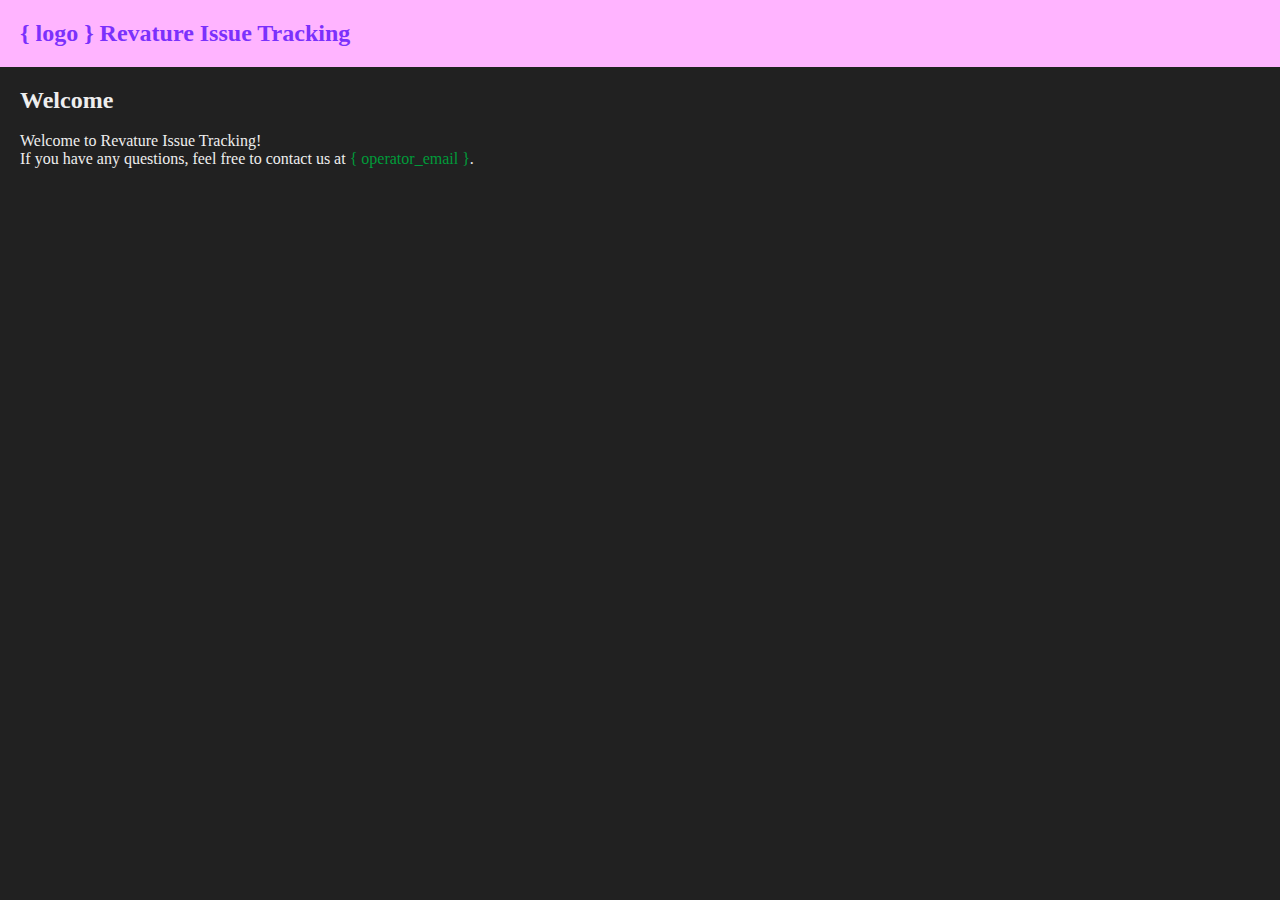
==== src/main/resources/email/AccountCreated/index.html @ db947b32 "Initial commit" ====
<!DOCTYPE html>
<html lang="en">
<head>
    <meta charset="UTF-8">
    <meta http-equiv="X-UA-Compatible" content="IE=edge">
    <meta name="viewport" content="width=device-width, initial-scale=1.0">
    <title>Welcome</title>
</head>
<body>
    <div class="header">
        <header>
            <h1>{ logo } Revature Issue Tracking</h1>
        </header>
    </div>
    <div class="hero">
        <h2>Welcome</h2>
        <br/>
        Welcome to Revature Issue Tracking!
        <br/>
        If you have any questions, feel free to contact us at <span>{ operator_email }</span>.
    </div>
</body>
<link rel="stylesheet" href="style.css">
</html>
---- src/main/resources/email/AccountCreated/style.css ----
* {
    margin: 0;
    padding: 0;
    list-style: none;
    text-decoration: none;
    background-color: #212121;
    color: #eeeeee;
}

.header {
    font-size: 12px;
    width: 100%;
    display: block;
    background-color: #ffb4ff;
}

.hero {
    margin: 20px;
}

button {
    padding: 5px 10px;
    margin: 5ppx auto;
    border: 2px solid #A0A0A0;
}

.header h1 {
    width: 100%;
    background-color: #ffb4ff;
    color: #7b31fc;
    padding: 20px;
}

.hero span {
    color: #009b3a;
}
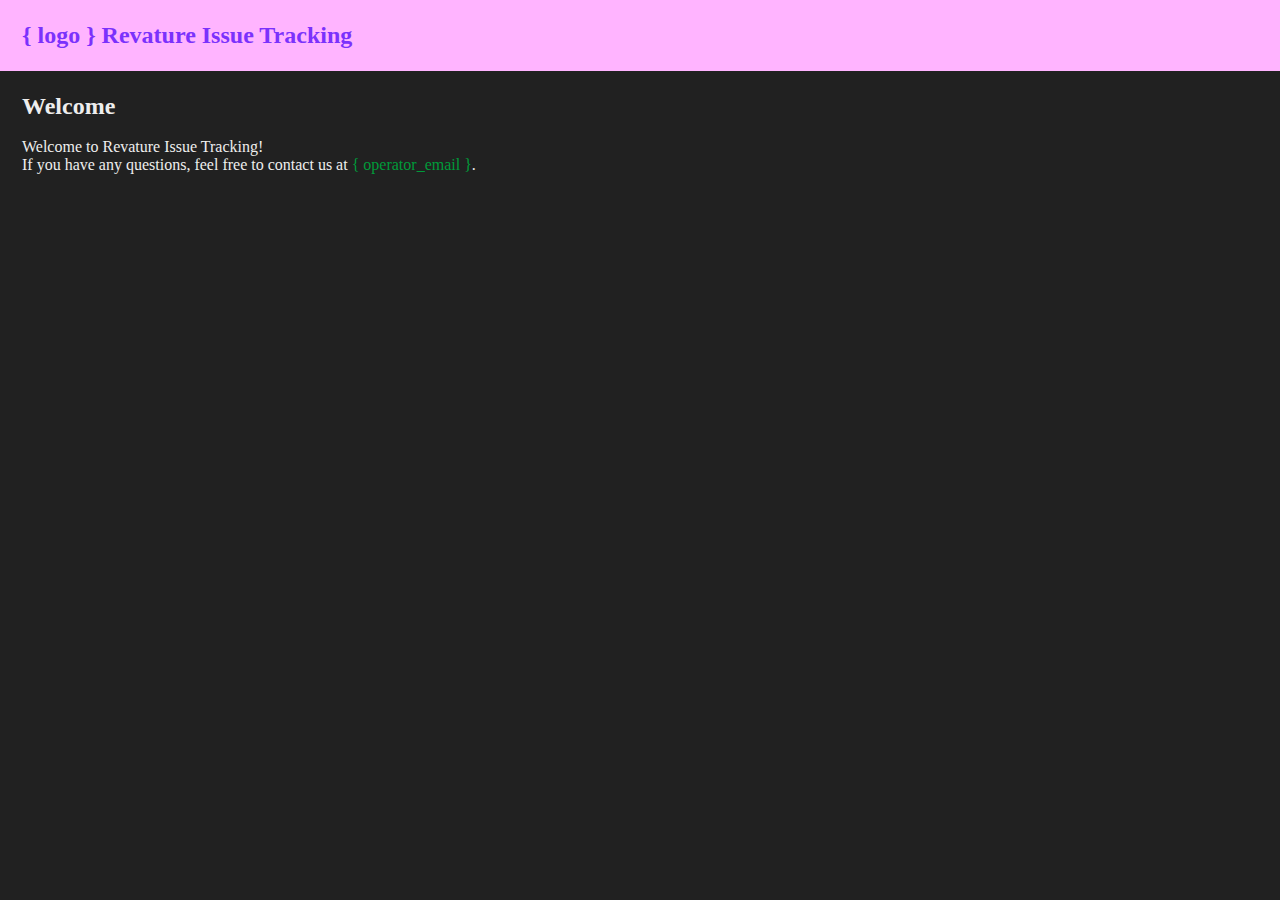
==== commit 1e7f0d45: "Inlined CSS and fixed email compatibility issues" ====
--- a/src/main/resources/email/AccountCreated/index.html
+++ b/src/main/resources/email/AccountCreated/index.html
@@ -4,21 +4,68 @@
     <meta charset="UTF-8">
     <meta http-equiv="X-UA-Compatible" content="IE=edge">
     <meta name="viewport" content="width=device-width, initial-scale=1.0">
+	<meta http-equiv="Content-Type" content="text/html charset=UTF-8" />
     <title>Welcome</title>
 </head>
 <body>
-    <div class="header">
-        <header>
-            <h1>{ logo } Revature Issue Tracking</h1>
-        </header>
-    </div>
-    <div class="hero">
-        <h2>Welcome</h2>
-        <br/>
-        Welcome to Revature Issue Tracking!
-        <br/>
-        If you have any questions, feel free to contact us at <span>{ operator_email }</span>.
-    </div>
+    <table class="header">
+		<tr>
+			<td>
+				<h1>{ logo } Revature Issue Tracking</h1>
+			</td>
+		</tr>
+    </table>
+    <table class="hero">
+		<tr>
+			<td>
+				<h2>Welcome</h2>
+				<br/>
+				Welcome to Revature Issue Tracking!
+				<br/>
+				If you have any questions, feel free to contact us at <span>{ operator_email }</span>.
+			</td>
+		</tr>
+    </table>
+	
+	<style>
+		* {
+			margin: 0;
+			padding: 0;
+			list-style: none;
+			text-decoration: none;
+			background-color: #212121;
+			color: #eeeeee;
+		}
+
+		.ExternalClass { width: 100%; }
+
+		.header {
+			font-size: 12px;
+			width: 100%;
+			display: block;
+			background-color: #ffb4ff;
+		}
+
+		.hero {
+			margin: 20px;
+		}
+
+		button {
+			padding: 5px 10px;
+			margin: 5ppx auto;
+			border: 2px solid #A0A0A0;
+		}
+
+		.header h1 {
+			width: 100%;
+			background-color: #ffb4ff;
+			color: #7b31fc;
+			padding: 20px;
+		}
+
+		.hero span {
+			color: #009b3a;
+		}
+	</style>
 </body>
-<link rel="stylesheet" href="style.css">
 </html>